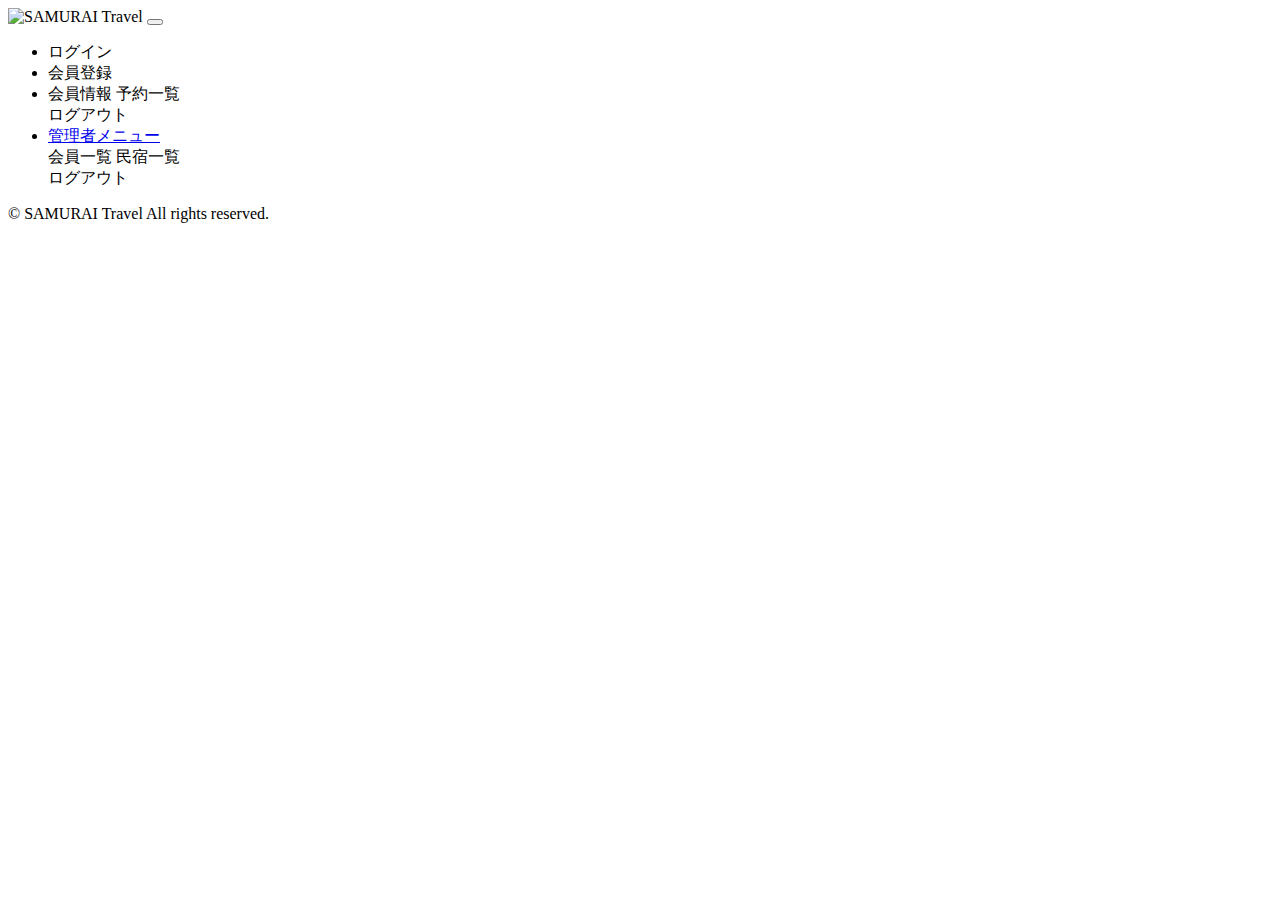
==== kadai_003/samuraitravel/src/main/resources/templates/fragment.html @ bfc579ae "変更前のプロジェクトをコミット" ====
<!DOCTYPE html>
<html xmlns:th="https://www.thymeleaf.org" xmlns:sec="http://www.thymeleaf.org/extras/spring-security">

<head>
	<!-- meta要素の部品化 -->
	<!-- * fragment:部品名　remove:このdivタグ自体は部品化しない宣言 -->
	<div th:fragment="meta" th:remove="tag">
		<meta charset="UTF-8">
		<meta name="viewport" content="width=device-width, initial-scale=1">
	</div>

	<!-- link要素の部品化 -->
	<div th:fragment="styles" th:remove="tag">
		<!-- Bootstrap -->
		<link href="https://cdn.jsdelivr.net/npm/bootstrap@5.2.3/dist/css/bootstrap.min.css" rel="stylesheet"
			integrity="sha384-rbsA2VBKQhggwzxH7pPCaAqO46MgnOM80zW1RWuH61DGLwZJEdK2Kadq2F9CUG65" crossorigin="anonymous">

		<!-- Google Fonts -->
		<link rel="preconnect" href="https://fonts.googleapis.com">
		<link rel="preconnect" href="https://fonts.gstatic.com" crossorigin>
		<link href="https://fonts.googleapis.com/css2?family=Noto+Sans+JP:wght@400;500&display=swap" rel="stylesheet">

		<link th:href="@{/css/style.css}" rel="stylesheet">
	</div>

	<title>部品化用のHTMLファイル</title>
</head>

<body>
	<!-- ヘッダーの部品化 -->
	<div th:fragment="header" th:remove="tag">
		<nav class="navbar navbar-expand-md navbar-light bg-white shadow-sm samuraitravel-navbar">
			<div class="container samuraitravel-container">
				<a class="navbar-brand" th:href="@{/}">
					<img class="samuraitravel-logo me-1" th:src="@{/images/logo.png}" alt="SAMURAI Travel">
				</a>

				<button class="navbar-toggler" type="button" data-bs-toggle="collapse"
					data-bs-target="#navbarSupportedContent" aria-controls="navbarSupportedContent"
					aria-expanded="false" aria-label="Toggle navigation">
					<span class="navbar-toggler-icon"></span>
				</button>

				<div class="collapse navbar-collapse" id="navbarSupportedContent">
					<ul class="navbar-nav ms-auto">
						<!-- 未ログインであれば表示する -->
						<!-- * isAnonymous():匿名 isAuthenticated():ログイン済み hasRole('ロール名'):特定ロール  -->
						<li class="nav-item" sec:authorize="isAnonymous()">
							<a class="nav-link" th:href="@{/login}">ログイン</a>
						</li>
						<li class="nav-item" sec:authorize="isAnonymous()">
							<a class="nav-link" th:href="@{/signup}">会員登録</a>
						</li>

						<!-- ログイン済みであれば表示する -->
						<li class="nav-item dropdown" sec:authorize="hasRole('ROLE_GENERAL')">
							<a id="navbarDropdownGeneral" class="nav-link dropdown-toggle" href="#" role="button"
								data-bs-toggle="dropdown" aria-haspopup="true" aria-expanded="false" v-pre>
								<!-- * sec:authentication:ログイン中のユーザー認証情報にアクセスする機能 -->
								<span sec:authentication="principal.user.name"></span>
							</a>

							<div class="dropdown-menu dropdown-menu-end" aria-labelledby="navbarDropdownGeneral">
								<a class="dropdown-item samuraitravel-dropdown-item" th:href="@{/user}">会員情報</a>
								<a class="dropdown-item samuraitravel-dropdown-item" th:href="@{/reservations}">予約一覧</a>
								<div class="dropdown-divider"></div>
								<a class="dropdown-item samuraitravel-dropdown-item" th:href="@{/logout}"
									onclick="event.preventDefault(); document.getElementById('logout-form').submit();">
									ログアウト
								</a>
								<form class="d-none" id="logout-form" th:action="@{/logout}" method="post"></form>
							</div>
						</li>

						<!-- 管理者であれば表示する -->
						<li class="nav-item dropdown" sec:authorize="hasRole('ROLE_ADMIN')">
							<a id="navbarDropdownAdmin" class="nav-link dropdown-toggle" href="#" role="button"
								data-bs-toggle="dropdown" aria-haspopup="true" aria-expanded="false" v-pre>
								管理者メニュー
							</a>

							<div class="dropdown-menu dropdown-menu-end" aria-labelledby="navbarDropdownAdmin">
								<a class="dropdown-item samuraitravel-dropdown-item" th:href="@{/admin/users}">会員一覧</a>
								<a class="dropdown-item samuraitravel-dropdown-item" th:href="@{/admin/houses}">民宿一覧</a>

								<div class="dropdown-divider"></div>

								<a class="dropdown-item samuraitravel-dropdown-item" th:href="@{/logout}"
									onclick="event.preventDefault(); document.getElementById('logout-form').submit();">
									ログアウト
								</a>
								<form class="d-none" id="logout-form" th:action="@{/logout}" method="post"></form>
							</div>
						</li>
					</ul>
				</div>
		</nav>
	</div>


	<!-- フッターの部品化 -->
	<div th:fragment="footer" th:remove="tag">
		<footer>
			<div class="d-flex justify-content-center align-items-center h-100">
				<p class="text-center text-muted small mb-0">&copy; SAMURAI Travel All rights reserved.</p>
			</div>
		</footer>
	</div>

	<!-- script要素の部品化 -->
	<div th:fragment="scripts" th:remove="tag">
		<!-- Bootstrap -->
		<script src="https://cdn.jsdelivr.net/npm/bootstrap@5.2.3/dist/js/bootstrap.bundle.min.js"
			integrity="sha384-kenU1KFdBIe4zVF0s0G1M5b4hcpxyD9F7jL+jjXkk+Q2h455rYXK/7HAuoJl+0I4"
			crossorigin="anonymous"></script>
	</div>
</body>

</html>
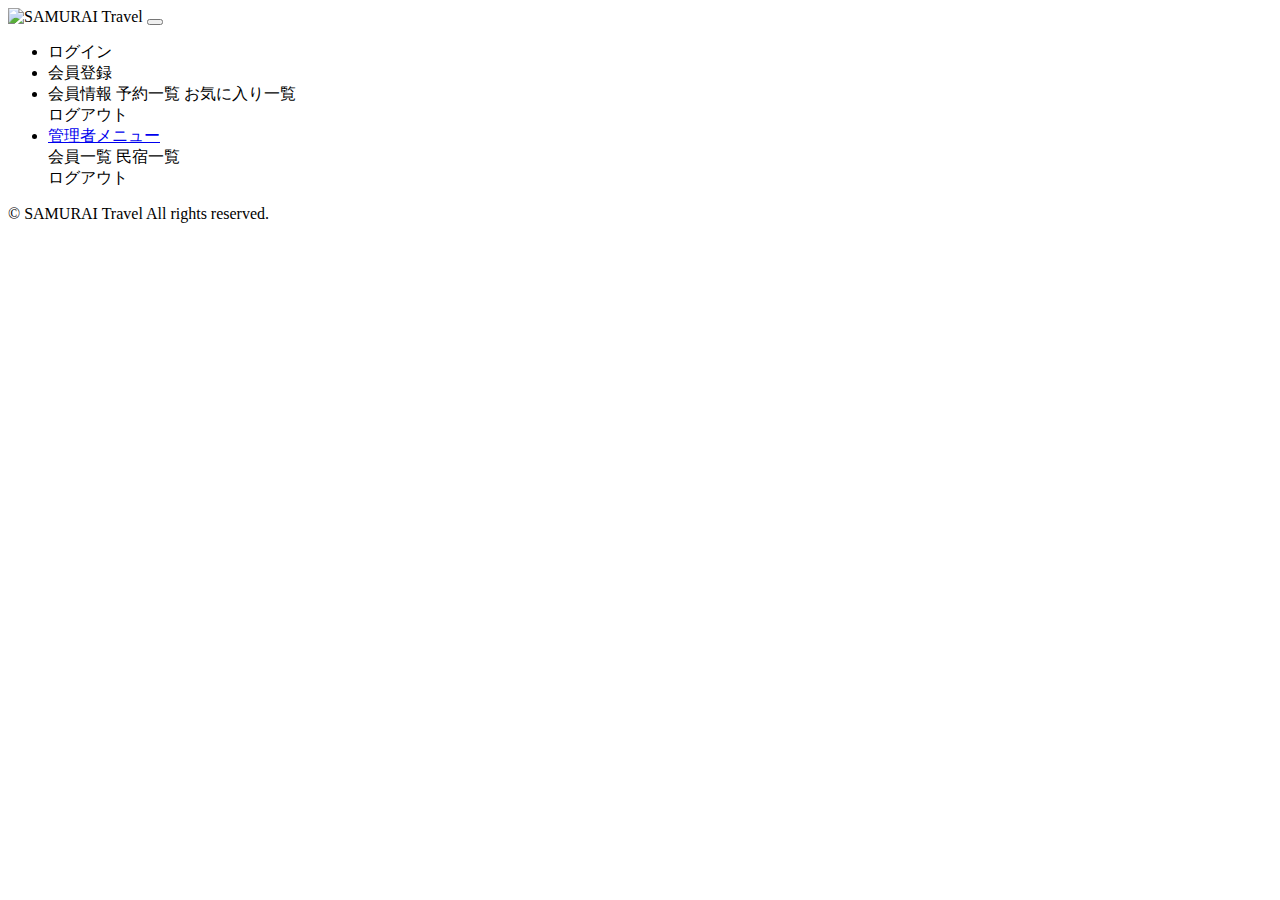
==== commit c09ae1d6: "kadai_003の差分をコミット" ====
--- a/kadai_003/samuraitravel/src/main/resources/templates/fragment.html
+++ b/kadai_003/samuraitravel/src/main/resources/templates/fragment.html
@@ -63,6 +63,7 @@
 							<div class="dropdown-menu dropdown-menu-end" aria-labelledby="navbarDropdownGeneral">
 								<a class="dropdown-item samuraitravel-dropdown-item" th:href="@{/user}">会員情報</a>
 								<a class="dropdown-item samuraitravel-dropdown-item" th:href="@{/reservations}">予約一覧</a>
+								<a class="dropdown-item samuraitravel-dropdown-item" th:href="@{/favorite}">お気に入り一覧</a>
 								<div class="dropdown-divider"></div>
 								<a class="dropdown-item samuraitravel-dropdown-item" th:href="@{/logout}"
 									onclick="event.preventDefault(); document.getElementById('logout-form').submit();">
